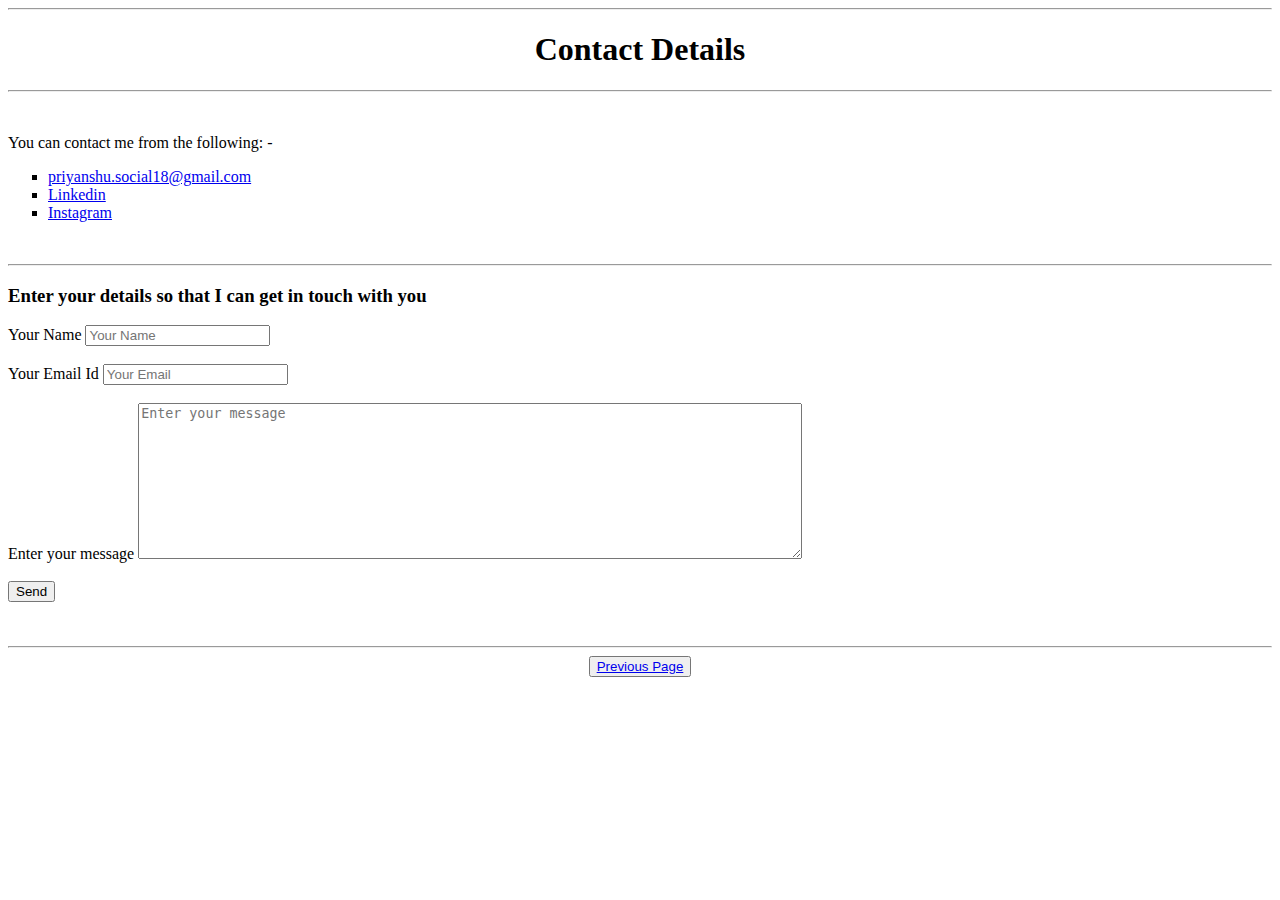
==== Contact.html @ 832cfabf "Add files via upload" ====
<!DOCTYPE html>
<html lang="en" dir="ltr">
  <head>
    <meta charset="utf-8">
    <meta name="viewport" content="width=device-width, initial-scale=1.0" />
    <title>Priyanshu's Contact</title>
    <link rel="stylesheet" href="css/styles.css">
    <link rel="icon" href="favicon.ico">
  </head>
  <body>
    <hr class="heading">
    <center>
      <h1>Contact Details</h1>
      </center>
      <hr class="heading">
      <br>
    <p>You can contact me from the following: -</p>
    <ul type="Square">
      <li><a href="https://www.gmail.com">priyanshu.social18@gmail.com</a></li>
      <li><a href="https://www.linkedin.com/in/priyanshu-acharya-330366234?lipi=urn%3Ali%3Apage%3Ad_flagship3_profile_view_base_contact_details%3BL5WpFZ6kSvON0ov4kDLtYQ%3D%3D">Linkedin</a></li>
      <li><a href="https://www.instagram.com/priyanshu___acharya/">Instagram</a></li>
    </ul>
    <br>
    <hr class="breaks">
    <h3>Enter your details so that I can get in touch with you</h3>
    <form enctype="text/plain" action="mailto:priyanshu.social18@gmail.com" method="post">
      <label for="">Your Name</label>
      <input type="text" name="Your Name: - " placeholder="Your Name">
      <br><br>
      <label for="">Your Email Id</label>
      <input type="email" name="Your Email Id: - " placeholder="Your Email" required>
      <br><br>
      <label for="">Enter your message</label>
      <textarea name="Enter your message: - " rows="10" cols="80" placeholder="Enter your message" required></textarea>
      <br><br>
      <input type="submit" name="" value="Send">
    </form>
    <br>
    <br>
    <hr class="breaks">
    <center>
      <button type="button" name="button"><a href="index.html">Previous Page</a></button>
    </center>
  </body>
</html>
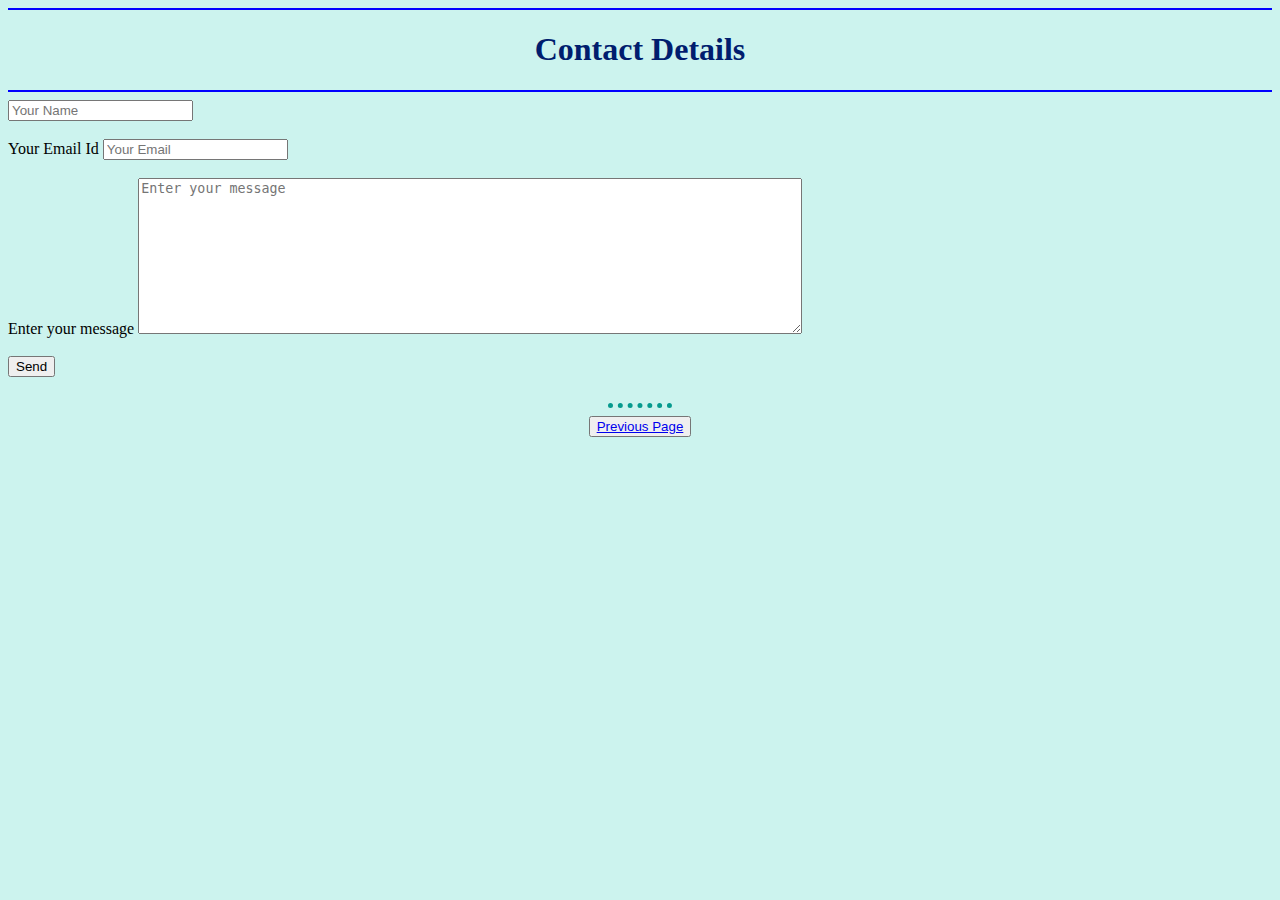
==== commit 9617b9e8: "Update Contact.html" ====
--- a/Contact.html
+++ b/Contact.html
@@ -13,7 +13,7 @@
       <h1>Contact Details</h1>
       </center>
       <hr class="heading">
-      <br>
+<!--       <br>
     <p>You can contact me from the following: -</p>
     <ul type="Square">
       <li><a href="https://www.gmail.com">priyanshu.social18@gmail.com</a></li>
@@ -24,7 +24,7 @@
     <hr class="breaks">
     <h3>Enter your details so that I can get in touch with you</h3>
     <form enctype="text/plain" action="mailto:priyanshu.social18@gmail.com" method="post">
-      <label for="">Your Name</label>
+      <label for="">Your Name</label> -->
       <input type="text" name="Your Name: - " placeholder="Your Name">
       <br><br>
       <label for="">Your Email Id</label>
--- a/css/styles.css
+++ b/css/styles.css
@@ -0,0 +1,58 @@
+/*  TAG SELECTORS  */
+
+  body {
+    background-color: #CCF3EE;
+  }
+
+  ol {
+    list-style-position: inside;
+    text-align: center;
+  }
+
+  h1 {
+    color: #001D6E;
+    font-family: "Times New Roman","Times",serif;
+  }
+  h3
+  {
+    color: #3E64FF;
+    font-family: "Comic Sans MS", "Comic Sans", cursive;
+  }
+  input:hover
+  {
+    background-color: #F7EC09;
+  }
+  textarea:hover
+  {
+    background-color: #F7EC09;
+  }
+
+/*  CLASS SELECTORS  */
+
+  .heading {
+    background-color: blue;
+    border-style: none;
+    height: 2px;
+  }
+
+    .breaks {
+      border-color: #069A8E;
+      border-style: none;
+      border-top-style: dotted;
+      border-width: 5px;
+      width: 5%;
+    }
+
+    .ss {
+      background-color: #069A8E;
+      border-style: none;
+      height: 2px;
+    }
+
+/*  ID SELECTORS  */
+
+  #bio {
+    border: 2px dotted blue;
+    border-radius: 25px;
+    padding: 20px;
+  }
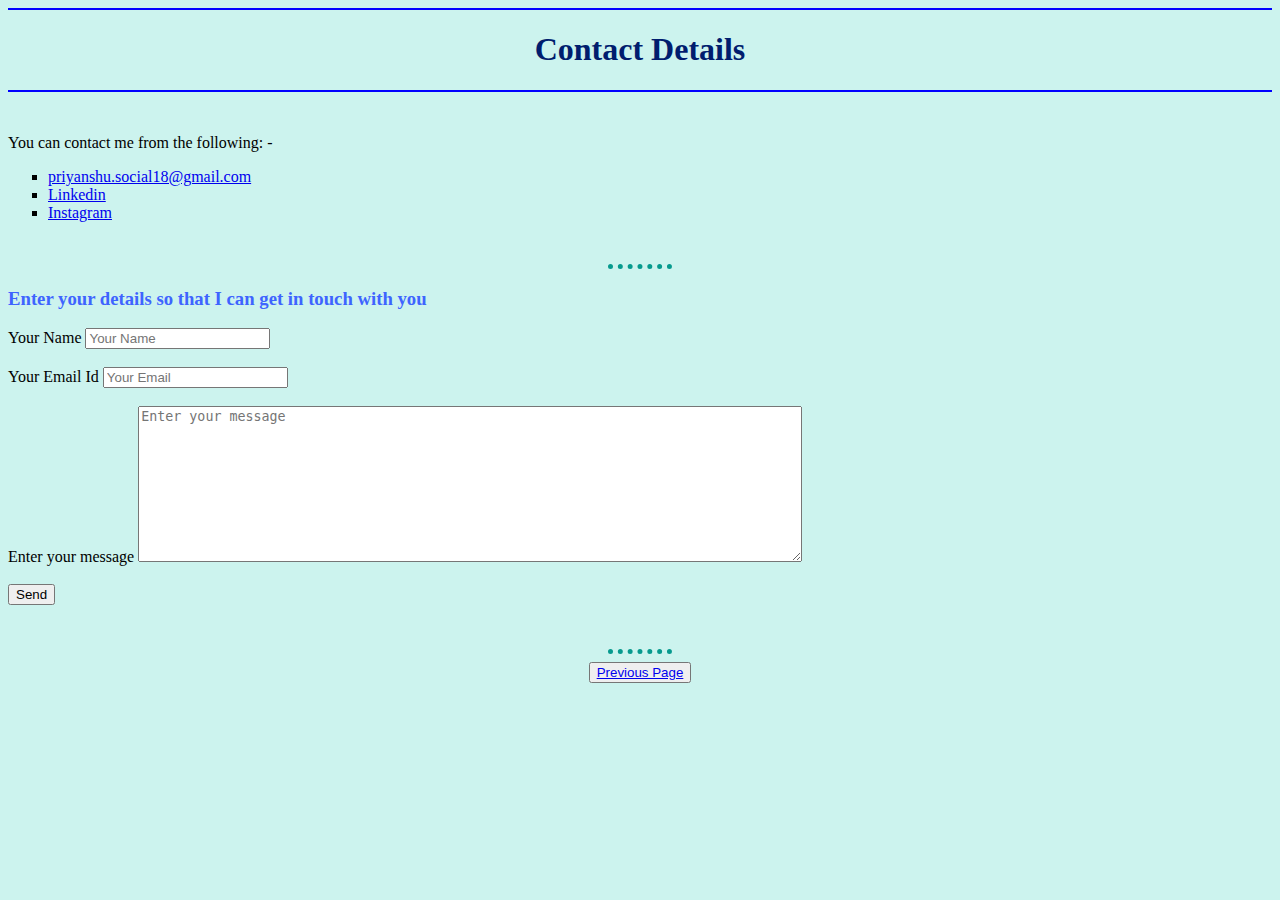
==== commit 976f266d: "Update Contact.html" ====
--- a/Contact.html
+++ b/Contact.html
@@ -13,7 +13,7 @@
       <h1>Contact Details</h1>
       </center>
       <hr class="heading">
-<!--       <br>
+      <br>
     <p>You can contact me from the following: -</p>
     <ul type="Square">
       <li><a href="https://www.gmail.com">priyanshu.social18@gmail.com</a></li>
@@ -24,7 +24,7 @@
     <hr class="breaks">
     <h3>Enter your details so that I can get in touch with you</h3>
     <form enctype="text/plain" action="mailto:priyanshu.social18@gmail.com" method="post">
-      <label for="">Your Name</label> -->
+      <label for="">Your Name</label>
       <input type="text" name="Your Name: - " placeholder="Your Name">
       <br><br>
       <label for="">Your Email Id</label>
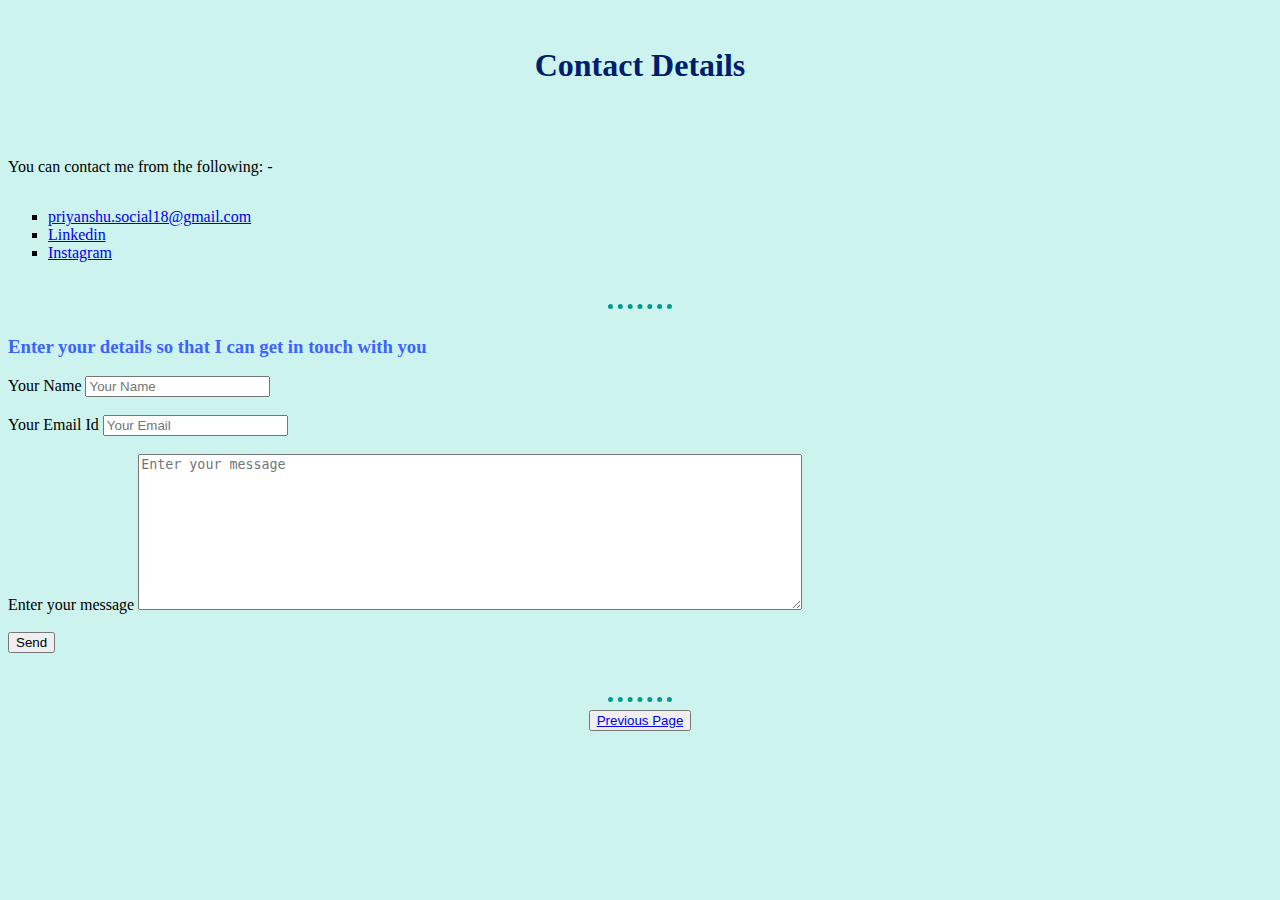
==== commit 9b737578: "Update Contact.html" ====
--- a/Contact.html
+++ b/Contact.html
@@ -2,12 +2,12 @@
 <html lang="en" dir="ltr">
   <head>
     <meta charset="utf-8">
-    <meta name="viewport" content="width=device-width, initial-scale=1.0" />
     <title>Priyanshu's Contact</title>
     <link rel="stylesheet" href="css/styles.css">
     <link rel="icon" href="favicon.ico">
   </head>
   <body>
+<div>
     <hr class="heading">
     <center>
       <h1>Contact Details</h1>
--- a/css/styles.css
+++ b/css/styles.css
@@ -4,6 +4,12 @@
     background-color: #CCF3EE;
   }
 
+div
+{
+    display: flex;
+flex:auto;
+    flex-direction: column;
+}
   ol {
     list-style-position: inside;
     text-align: center;
